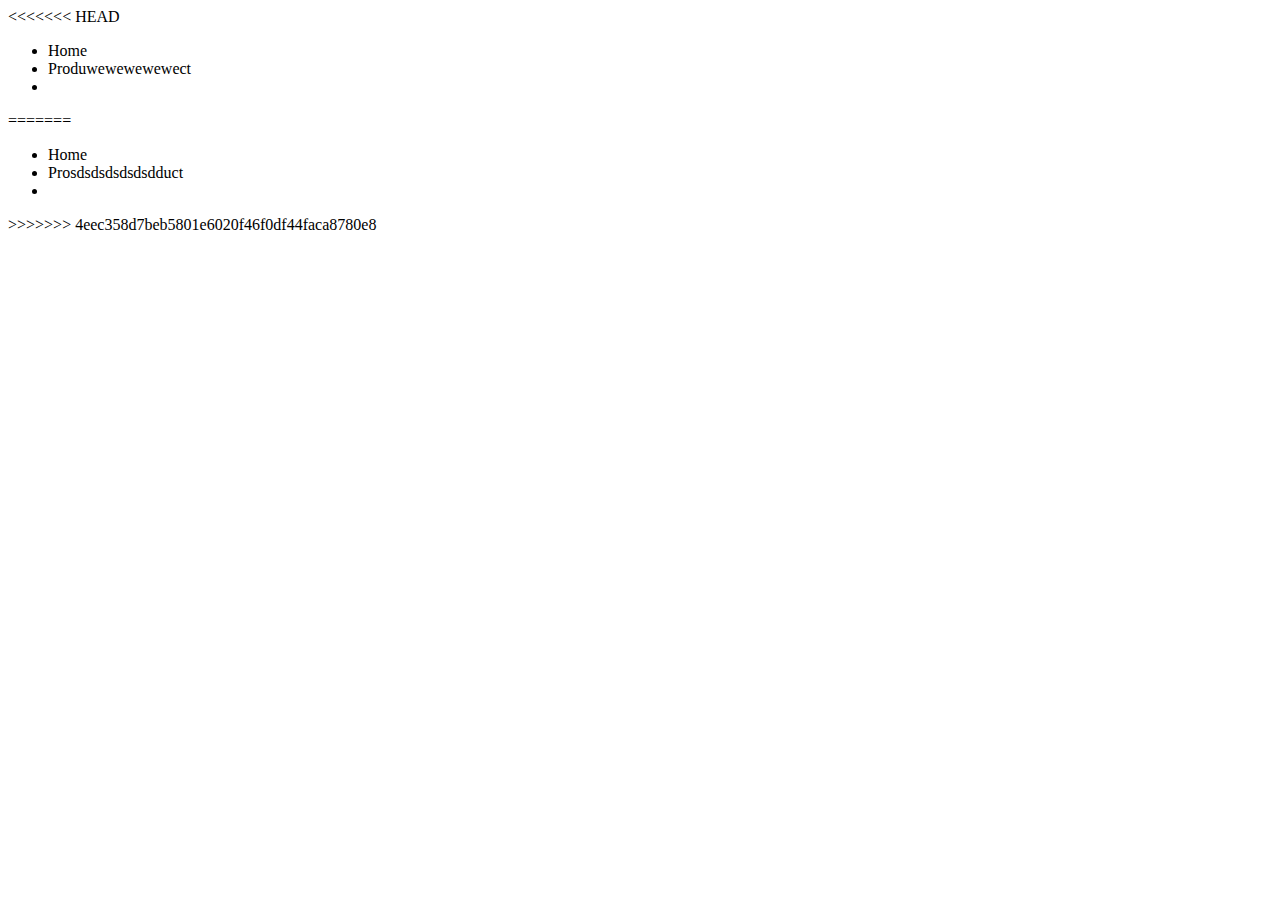
==== dasboard.html @ eaa2572c "example" ====
<!DOCTYPE html>
<html lang="en">
<<<<<<< HEAD
  <head>
    <title>Wedeveloparch</title>
    <link rel="icon" type="image/x-icon" href="https://img.icons8.com/papercut/60/building.png" />
    <link rel="stylesheet" href="style.css" />
    <meta charset="UTF-8" />
    <meta name="viewport" content="width=device-width, initial-scale=1.0" />
    <link href="https://cdn.jsdelivr.net/npm/bootstrap@5.2.3/dist/css/bootstrap.min.css" rel="stylesheet" integrity="sha384-rbsA2VBKQhggwzxH7pPCaAqO46MgnOM80zW1RWuH61DGLwZJEdK2Kadq2F9CUG65" crossorigin="anonymous" />
    <script src="https://cdn.jsdelivr.net/npm/bootstrap@5.2.3/dist/js/bootstrap.bundle.min.js" integrity="sha384-kenU1KFdBIe4zVF0s0G1M5b4hcpxyD9F7jL+jjXkk+Q2h455rYXK/7HAuoJl+0I4" crossorigin="anonymous"></script>
  </head>
  <body>
    <header>
      <div class="nav">
        <ul>
          <li><a>Home</a></li>
          <li><a>Produwewewewewect</a></li>
          <li></li>
        </ul>
      </div>
    </header>
    <section>
      <div class=""></div>
    </section>
  </body>
</html>
=======
    <head>
        <title>Wedeveloparch</title>
        <link rel="icon" type="image/x-icon" href="https://img.icons8.com/papercut/60/building.png">
        <link rel="stylesheet" href="style.css">
        <meta charset="UTF-8">
        <meta name="viewport" content="width=device-width, initial-scale=1.0">
        <link href="https://cdn.jsdelivr.net/npm/bootstrap@5.2.3/dist/css/bootstrap.min.css" rel="stylesheet" integrity="sha384-rbsA2VBKQhggwzxH7pPCaAqO46MgnOM80zW1RWuH61DGLwZJEdK2Kadq2F9CUG65" crossorigin="anonymous">
        <script src="https://cdn.jsdelivr.net/npm/bootstrap@5.2.3/dist/js/bootstrap.bundle.min.js" integrity="sha384-kenU1KFdBIe4zVF0s0G1M5b4hcpxyD9F7jL+jjXkk+Q2h455rYXK/7HAuoJl+0I4" crossorigin="anonymous"></script>
    </head>
    <body>
        <header>
            <div class="nav">
                <ul>
                    <li><a>Home</a></li>
                    <li><a>Prosdsdsdsdsdsdduct</a></li>
                    <li></li>
                </ul>
            </div>
        </header>
        <section>
            <div class="">
            </div>
        </section>
    </body>
</html>
>>>>>>> 4eec358d7beb5801e6020f46f0df44faca8780e8
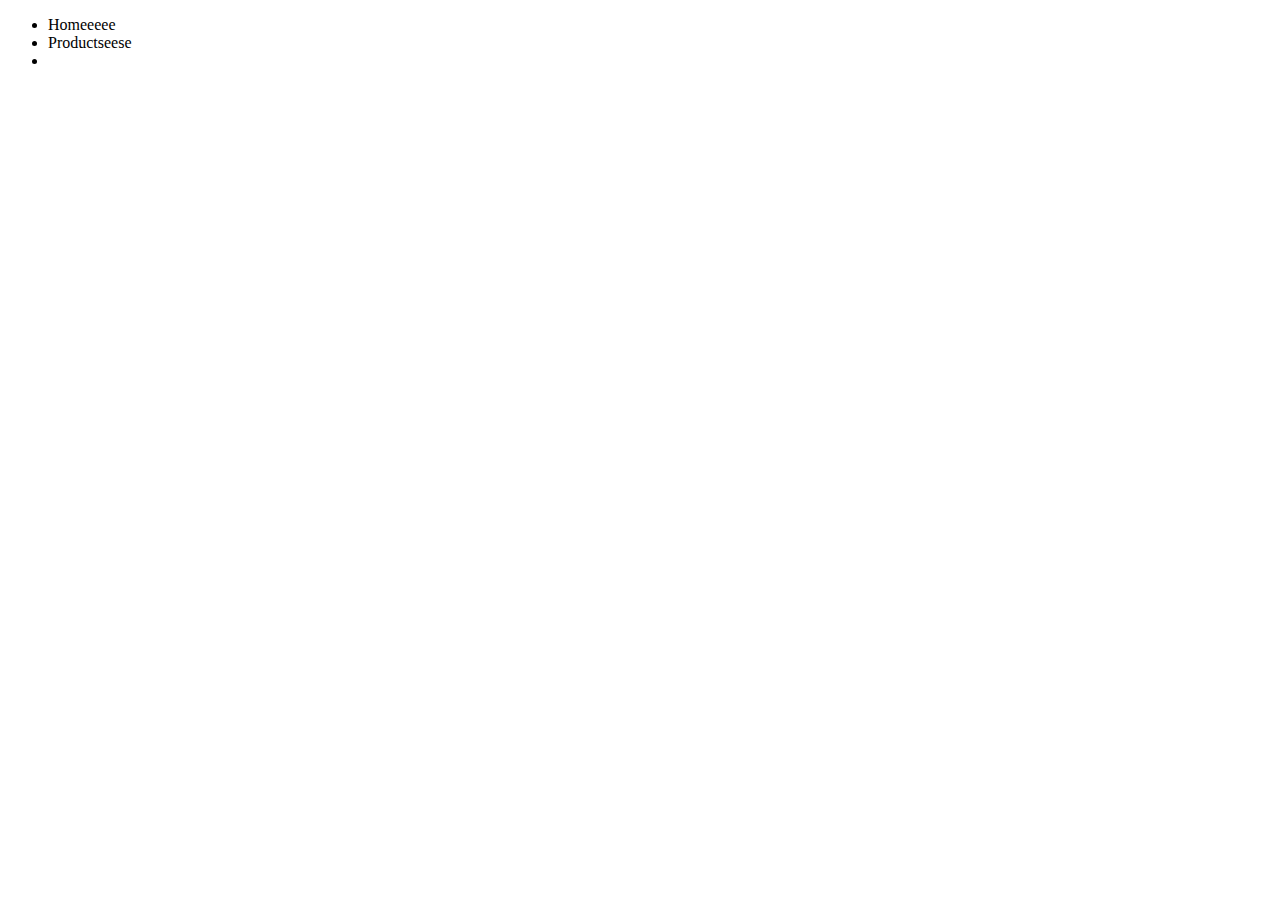
==== commit 7d78073c: "navbar" ====
--- a/dasboard.html
+++ b/dasboard.html
@@ -1,6 +1,5 @@
 <!DOCTYPE html>
 <html lang="en">
-<<<<<<< HEAD
   <head>
     <title>Wedeveloparch</title>
     <link rel="icon" type="image/x-icon" href="https://img.icons8.com/papercut/60/building.png" />
@@ -14,8 +13,8 @@
     <header>
       <div class="nav">
         <ul>
-          <li><a>Home</a></li>
-          <li><a>Produwewewewewect</a></li>
+          <li><a>Homeeeee</a></li>
+          <li><a>Productseese</a></li>
           <li></li>
         </ul>
       </div>
@@ -25,30 +24,3 @@
     </section>
   </body>
 </html>
-=======
-    <head>
-        <title>Wedeveloparch</title>
-        <link rel="icon" type="image/x-icon" href="https://img.icons8.com/papercut/60/building.png">
-        <link rel="stylesheet" href="style.css">
-        <meta charset="UTF-8">
-        <meta name="viewport" content="width=device-width, initial-scale=1.0">
-        <link href="https://cdn.jsdelivr.net/npm/bootstrap@5.2.3/dist/css/bootstrap.min.css" rel="stylesheet" integrity="sha384-rbsA2VBKQhggwzxH7pPCaAqO46MgnOM80zW1RWuH61DGLwZJEdK2Kadq2F9CUG65" crossorigin="anonymous">
-        <script src="https://cdn.jsdelivr.net/npm/bootstrap@5.2.3/dist/js/bootstrap.bundle.min.js" integrity="sha384-kenU1KFdBIe4zVF0s0G1M5b4hcpxyD9F7jL+jjXkk+Q2h455rYXK/7HAuoJl+0I4" crossorigin="anonymous"></script>
-    </head>
-    <body>
-        <header>
-            <div class="nav">
-                <ul>
-                    <li><a>Home</a></li>
-                    <li><a>Prosdsdsdsdsdsdduct</a></li>
-                    <li></li>
-                </ul>
-            </div>
-        </header>
-        <section>
-            <div class="">
-            </div>
-        </section>
-    </body>
-</html>
->>>>>>> 4eec358d7beb5801e6020f46f0df44faca8780e8
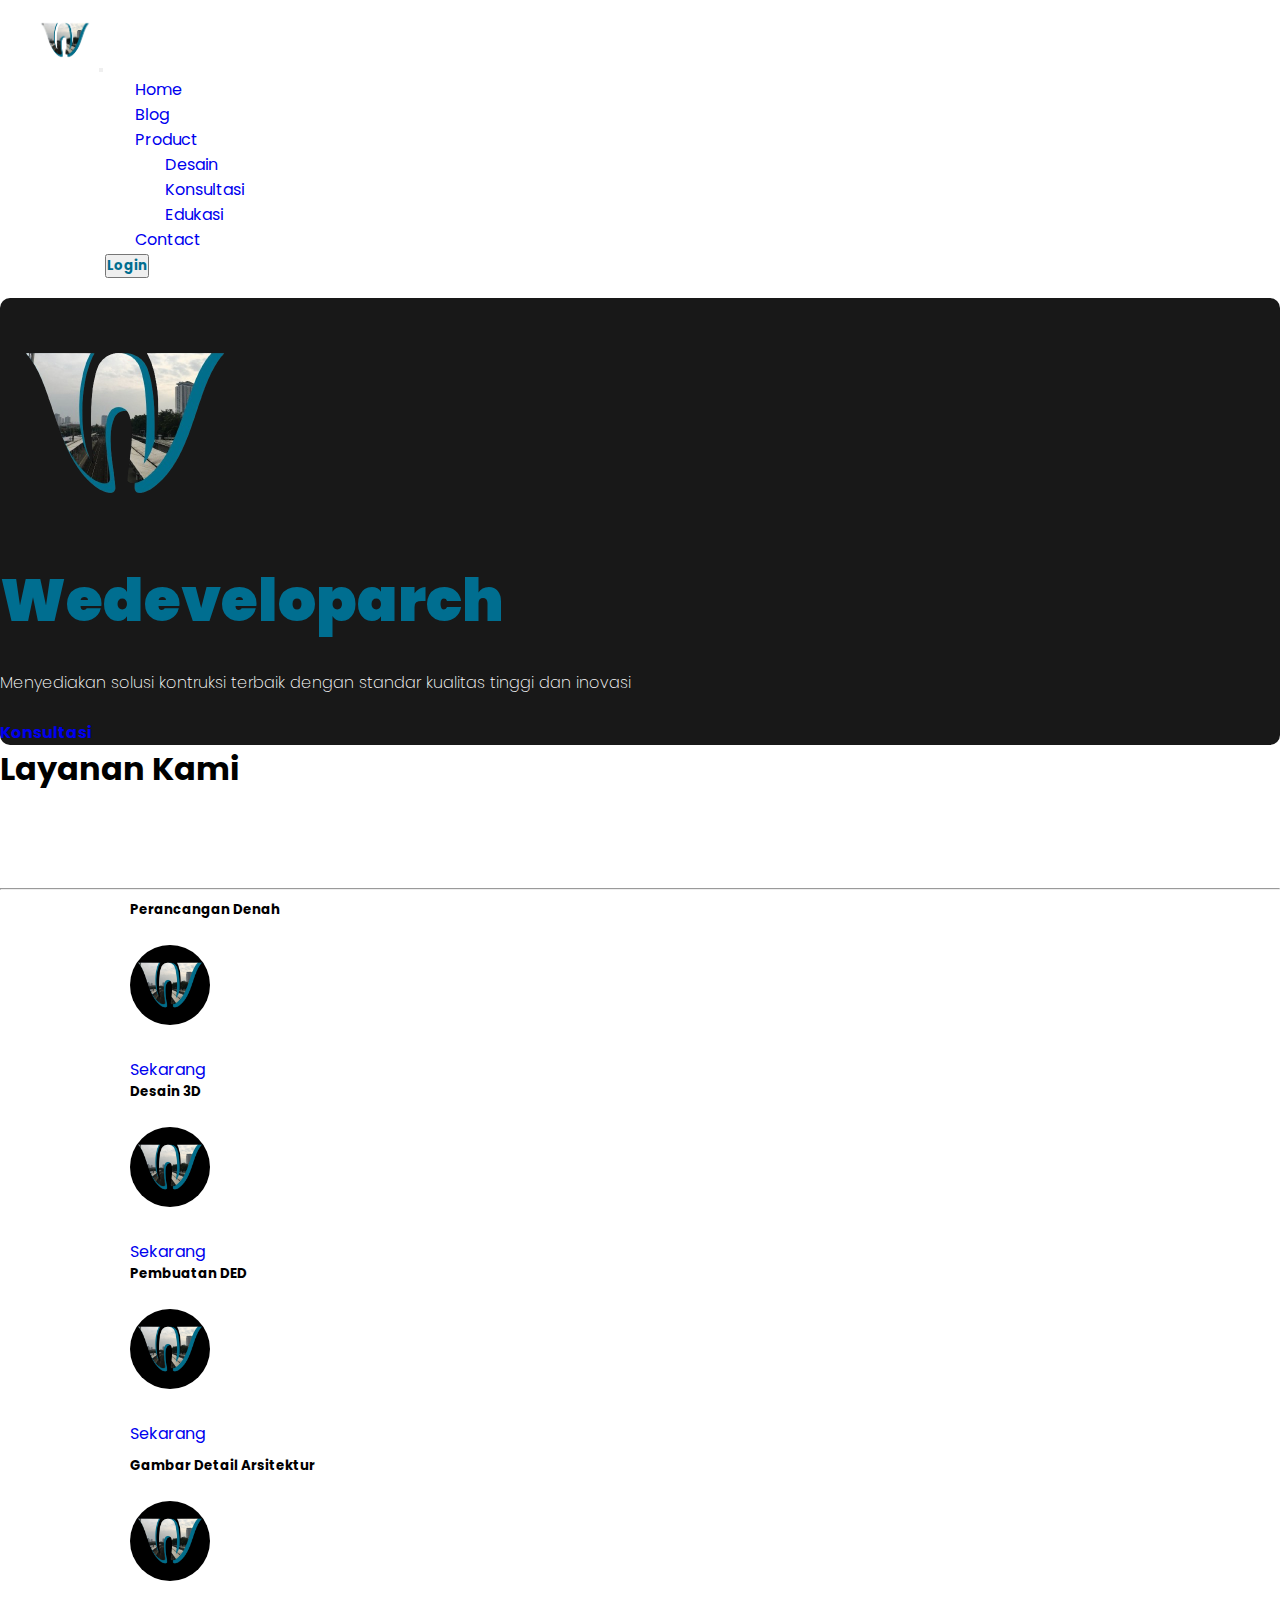
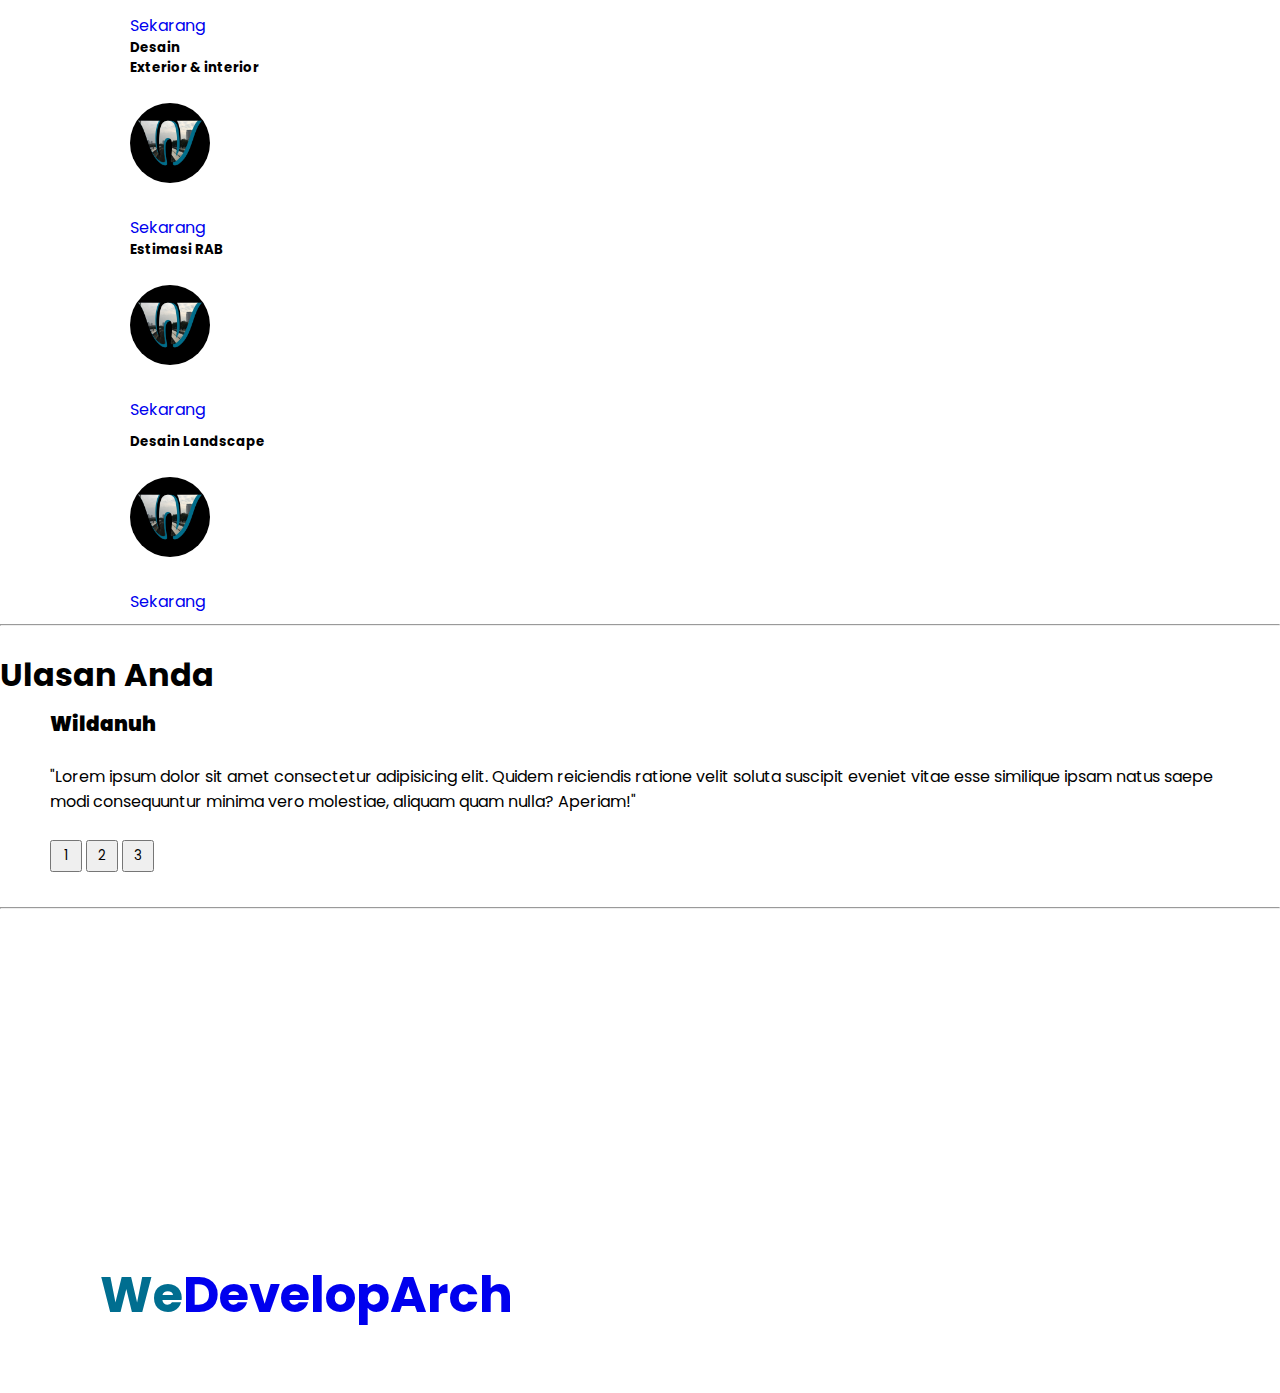
==== commit c7975895: "update dashboard" ====
--- a/dasboard.html
+++ b/dasboard.html
@@ -6,21 +6,225 @@
     <link rel="stylesheet" href="style.css" />
     <meta charset="UTF-8" />
     <meta name="viewport" content="width=device-width, initial-scale=1.0" />
+    <link
+      href="https://fonts.googleapis.com/css2?family=Galada&family=Mochiy+Pop+One&family=Mochiy+Pop+P+One&family=Poppins:ital,wght@0,100;0,200;0,300;0,400;0,500;0,600;0,700;0,800;0,900;1,100;1,200;1,300;1,400;1,500;1,600;1,700;1,800;1,900&family=Reddit+Mono:wght@200..900&display=swap"
+      rel="stylesheet"
+    />
     <link href="https://cdn.jsdelivr.net/npm/bootstrap@5.2.3/dist/css/bootstrap.min.css" rel="stylesheet" integrity="sha384-rbsA2VBKQhggwzxH7pPCaAqO46MgnOM80zW1RWuH61DGLwZJEdK2Kadq2F9CUG65" crossorigin="anonymous" />
+    <link rel="stylesheet" href="asset/style/dasboard.css" />
     <script src="https://cdn.jsdelivr.net/npm/bootstrap@5.2.3/dist/js/bootstrap.bundle.min.js" integrity="sha384-kenU1KFdBIe4zVF0s0G1M5b4hcpxyD9F7jL+jjXkk+Q2h455rYXK/7HAuoJl+0I4" crossorigin="anonymous"></script>
   </head>
   <body>
     <header>
-      <div class="nav">
-        <ul>
-          <li><a>Homeeeee</a></li>
-          <li><a>Productseese</a></li>
-          <li></li>
-        </ul>
+      <nav class="navbar navbar-expand-lg shadow bg-body rounded">
+        <div class="container-fluid">
+          <img src="asset/icon/wedev-logo.png" alt="" width="60" />
+          <button class="navbar-toggler" type="button" data-bs-toggle="collapse" data-bs-target="#navbarSupportedContent" aria-controls="navbarSupportedContent" aria-expanded="false" aria-label="Toggle navigation">
+            <span class="navbar-toggler-icon"></span>
+          </button>
+          <div class="collapse navbar-collapse" id="navbarSupportedContent">
+            <ul class="navbar-nav me-auto mb-2 mb-lg-0">
+              <li class="nav-item">
+                <a class="nav-link" aria-current="page" href="#">Home</a>
+              </li>
+              <li class="nav-item">
+                <a class="nav-link" href="#">Blog</a>
+              </li>
+              <li class="nav-item dropdown">
+                <a class="nav-link dropdown-toggle" href="#" id="navbarDropdown" role="button" data-bs-toggle="dropdown" aria-expanded="false"> Product </a>
+                <ul class="dropdown-menu" aria-labelledby="navbarDropdown">
+                  <li><a class="dropdown-item" href="#">Desain</a></li>
+                  <li><a class="dropdown-item" href="#">Konsultasi</a></li>
+                  <li><a class="dropdown-item" href="#">Edukasi</a></li>
+                </ul>
+              </li>
+              <li class="nav-item">
+                <a class="nav-link" href="#" tabindex="-1" aria-disabled="true">Contact</a>
+              </li>
+            </ul>
+            <button class="btn btn-outline-dark" type="submit"><b>Login</b></button>
+          </div>
+        </div>
+      </nav>
+    </header>
+
+    <section>
+      <div class="card-body text-center">
+        <img src="asset/icon/wedev-logo.png" alt="" style="max-width: 250px" />
+        <h1 class="card-title"><b>Wedeveloparch</b></h1>
+        <br />
+        <p class="card-text">Menyediakan solusi kontruksi terbaik dengan standar kualitas tinggi dan inovasi</p>
+        <br />
+        <a href="#" class="btn btn-outline-light text-light mb-5"><b>Konsultasi</b></a>
       </div>
-    </header>
-    <section>
-      <div class=""></div>
+
+      <div class="Judul mt-5 mb-4 text-center" style="color: #000000">
+        <h1>Layanan Kami</h1>
+      </div>
+
+      <section class="lyn-kami">
+        <div class="row text-center mt-5 mb-5">
+          <div class="col-sm-4">
+            <div class="card bg-primary">
+              <a href="#" class="btn">Desain</a>
+            </div>
+          </div>
+          <div class="col-sm-4">
+            <div class="card bg-primary">
+              <a href="#" class="btn">Konsultasi</a>
+            </div>
+          </div>
+          <div class="col-sm-4">
+            <div class="card bg-primary">
+              <a href="#" class="btn">Edukasi</a>
+            </div>
+          </div>
+        </div>
+        <hr />
+      </section>
+
+      <section class="list-layanan">
+        <div class="row mt-5 justify-content-between rounded-5">
+          <div class="col-sm-3 shadow">
+            <div class="card1 mt-3 mb-3">
+              <div class="card-body-1 text-center">
+                <h5 class="card-title">Perancangan Denah</h5>
+                <br />
+                <img src="asset/icon/brand-logo.png" alt="" style="width: 80px; height: 80px; border-radius: 50%" /><br /><br />
+                <a href="#" class="btn btn-primary">Sekarang</a>
+              </div>
+            </div>
+          </div>
+          <div class="col-sm-3 shadow">
+            <div class="card1 mt-3 mb-3">
+              <div class="card-body-1 text-center">
+                <h5 class="card-title">Desain 3D</h5>
+                <br />
+                <img src="asset/icon/brand-logo.png" alt="" style="width: 80px; height: 80px; border-radius: 50%" /><br /><br />
+                <a href="#" class="btn btn-primary">Sekarang</a>
+              </div>
+            </div>
+          </div>
+          <div class="col-sm-3 shadow">
+            <div class="card1 mt-3 mb-3">
+              <div class="card-body-1 text-center">
+                <h5 class="card-title">Pembuatan DED</h5>
+                <br />
+                <img src="asset/icon/brand-logo.png" alt="" style="width: 80px; height: 80px; border-radius: 50%" /><br /><br />
+                <a href="#" class="btn btn-primary">Sekarang</a>
+              </div>
+            </div>
+          </div>
+        </div>
+
+        <div class="row mt-5 justify-content-between rounded-5">
+          <div class="col-sm-3 shadow">
+            <div class="card1 mt-3 mb-3">
+              <div class="card-body-1 text-center">
+                <h5 class="card-title">Gambar Detail Arsitektur</h5>
+                <br />
+                <img src="asset/icon/brand-logo.png" alt="" style="width: 80px; height: 80px; border-radius: 50%" /><br /><br />
+                <a href="#" class="btn btn-primary">Sekarang</a>
+              </div>
+            </div>
+          </div>
+          <div class="col-sm-3 shadow">
+            <div class="card1 mt-3 mb-3">
+              <div class="card-body-1 text-center">
+                <h5 class="card-title">Desain <br />Exterior & interior</h5>
+                <br />
+                <img src="asset/icon/brand-logo.png" alt="" style="width: 80px; height: 80px; border-radius: 50%" /><br /><br />
+                <a href="#" class="btn btn-primary">Sekarang</a>
+              </div>
+            </div>
+          </div>
+          <div class="col-sm-3 shadow">
+            <div class="card1 mt-3 mb-3">
+              <div class="card-body-1 text-center">
+                <h5 class="card-title">Estimasi RAB</h5>
+                <br />
+                <img src="asset/icon/brand-logo.png" alt="" style="width: 80px; height: 80px; border-radius: 50%" /><br /><br />
+                <a href="#" class="btn btn-primary">Sekarang</a>
+              </div>
+            </div>
+          </div>
+        </div>
+
+        <div class="row mt-5 justify-content-center mb-5">
+          <div class="col-sm-3 shadow">
+            <div class="card1 mt-3 mb-3">
+              <div class="card-body-1 text-center">
+                <h5 class="card-title">Desain Landscape</h5>
+                <br />
+                <img src="asset/icon/brand-logo.png" alt="" style="width: 80px; height: 80px; border-radius: 50%" /><br /><br />
+                <a href="#" class="btn btn-primary">Sekarang</a>
+              </div>
+            </div>
+          </div>
+        </div>
+      </section>
+      <hr />
+
+      <section class="mt-3">
+        <br />
+        <h1 class="ulasan text-center" style="color: #000000">Ulasan Anda</h1>
+        <div class="row mt-5 justify-content-center mb-5">
+          <div class="col-sm-6 shadow">
+            <div class="card1 mt-3 mb-3">
+              <div class="card-body-1 text-center ms-5 me-5 text-primary">
+                <h5 class="card-title" style="font-size: 20px"><b>Wildanuh</b></h5>
+                <br />
+                <p>
+                  "Lorem ipsum dolor sit amet consectetur adipisicing elit. Quidem reiciendis ratione velit soluta suscipit eveniet vitae esse similique ipsam natus saepe modi consequuntur minima vero molestiae, aliquam quam nulla?
+                  Aperiam!"
+                </p>
+                <br />
+                <div class="position-relative m-4">
+                  <div class="progress" style="height: 1px">
+                    <div class="progress-bar" role="progressbar" style="width: 50%" aria-valuenow="50" aria-valuemin="0" aria-valuemax="100"></div>
+                  </div>
+                  <button type="button" class="position-absolute top-0 start-0 translate-middle btn btn-sm btn-primary rounded-pill" style="width: 2rem; height: 2rem">1</button>
+                  <button type="button" class="position-absolute top-0 start-50 translate-middle btn btn-sm btn-primary rounded-pill" style="width: 2rem; height: 2rem">2</button>
+                  <button type="button" class="position-absolute top-0 start-100 translate-middle btn btn-sm btn-secondary rounded-pill" style="width: 2rem; height: 2rem">3</button>
+                </div>
+                <br />
+              </div>
+            </div>
+          </div>
+        </div>
+        <hr />
+      </section>
     </section>
+
+    <footer class="bg-dark">
+      <div class="container-2">
+        <div class="row">
+          <div class="col ms-1">
+            <h6>CONTACT US</h6>
+            <p><strong>Address</strong></p>
+            <p>Jl. Veteran No. 1 A, Babakan, Tangerang</p>
+            <p><strong>Phone</strong></p>
+            <p>082299820100</p>
+            <p><strong>Email</strong></p>
+            <p>Wedevelopard@gmail.com</p>
+          </div>
+          <div class="col">
+            <h6>CONTACT US</h6>
+            <p><strong>Address</strong></p>
+            <p>Jl. Veteran No. 1 A, Babakan, Tangerang</p>
+            <p><strong>Phone</strong></p>
+            <p>082299820100</p>
+            <p><strong>Email</strong></p>
+            <p>Wedevelopard@gmail.com</p>
+          </div>
+          <div class="navbar-brand col d-flex align-items-center">
+            <a class="navbar-brand text-light" style="font-size: 50px" href="#"
+              ><span style="color: #006e90; font-size: 50px"><strong>We</strong></span
+              ><strong>DevelopArch</strong></a
+            >
+          </div>
+        </div>
+      </div>
+    </footer>
   </body>
 </html>
--- a/asset/style/dasboard.css
+++ b/asset/style/dasboard.css
@@ -0,0 +1,140 @@
+:root {
+  --primary: #795711;
+  --secondary: rgb(255, 255, 255);
+}
+
+* {
+  padding: 0;
+  margin: 0;
+  text-decoration: none;
+  font-family: "Poppins", sans-serif;
+}
+
+nav {
+  margin-top: 10px;
+  z-index: 1000;
+}
+
+nav div img {
+  margin-left: 30px;
+}
+
+.navbar {
+  background-color: var(--secondary);
+  margin-left: 5px;
+  margin-right: 5px;
+  border-radius: 20px;
+}
+
+div .collapse {
+  margin-left: 100px;
+}
+
+div .collapse ul {
+  overflow: hidden;
+}
+
+div .collapse ul li {
+  overflow: hidden;
+  margin-left: 30px;
+}
+
+div .collapse button {
+  margin-right: 30px;
+  color: #006e90;
+  outline-color: var(--primary);
+}
+
+.card-body {
+  color: var(--secondary);
+  background: rgb(24, 24, 24);
+  margin-top: 20px;
+  border-radius: 10px;
+}
+
+.card-body h1 {
+  color: #006e90;
+  font-size: 60px;
+  font-weight: 600;
+}
+
+.card-body p {
+  font-weight: 200;
+}
+
+.row {
+  margin-right: 50px;
+  margin-left: 50px;
+  margin-top: 10px;
+  margin-bottom: 10px;
+  border-radius: 10px;
+}
+
+.card a {
+  margin-top: 10px;
+  margin-bottom: 10px;
+}
+
+.card .btn {
+  color: white;
+  font-weight: 200px;
+}
+
+.lyn-kami {
+  border-radius: 30px;
+}
+
+section .list-layanan {
+  margin-left: 80px;
+  margin-right: 80px;
+}
+
+.footer-brand {
+  padding-bottom: 50px;
+  padding-top: 20px;
+  margin: 0px 70px 0px 70px;
+}
+footer {
+  padding: 50px;
+}
+footer .col h6 {
+  color: white;
+  margin-bottom: 20px;
+}
+footer .col h2 {
+  padding: 0;
+  margin: 0;
+  color: white;
+  text-align: center;
+  height: 100px;
+  line-height: 100px;
+  font-size: 60px;
+}
+footer .col p {
+  font-size: 12px;
+  color: white;
+  margin: 0;
+}
+@media only screen and (min-width: 400px) {
+  .img-2 {
+    display: none;
+  }
+}
+@media only screen and (min-width: 400px) {
+  .img-1 {
+    width: 100%;
+    height: 100%;
+  }
+}
+@media only screen and (max-width: 400px) {
+  .intro- h1 p {
+    justify-content: center;
+    text-align: center;
+  }
+}
+@media only screen and (min-width: 400px) {
+  .footer .col {
+    justify-content: center;
+    align-items: center;
+  }
+}
